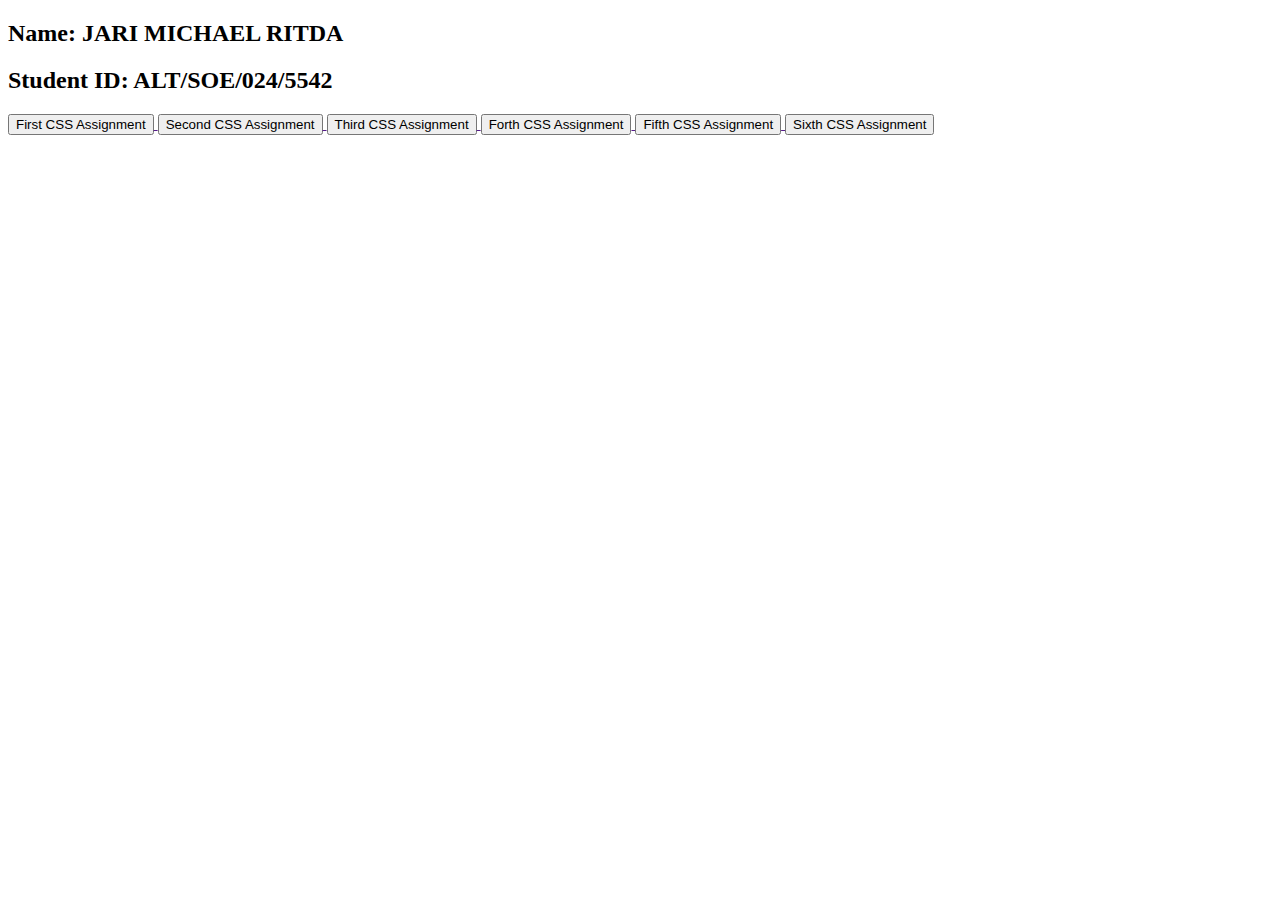
==== index.html @ 8ea40650 "1" ====
<!DOCTYPE html>
<html lang="en">
<head>
    <meta charset="UTF-8">
    <meta name="viewport" content="width=device-width, initial-scale=1.0">
    <title>Document</title>
</head>
<body>
    <h2>Name: JARI MICHAEL RITDA</h1> 
    <h2>Student ID: ALT/SOE/024/5542</h2>
    <a href="">
        <button>First CSS Assignment</button>
      </a>
      <a href="">
        <button>Second CSS Assignment</button>
      </a>
      <a href="">
        <button>Third CSS Assignment</button>
      </a>
      <a href="">
        <button>Forth CSS Assignment</button>
      </a>
      <a href="">
        <button>Fifth CSS Assignment</button>
      </a>
      <a href="">
        <button>Sixth CSS Assignment</button>
      </a>
</body>
</html>
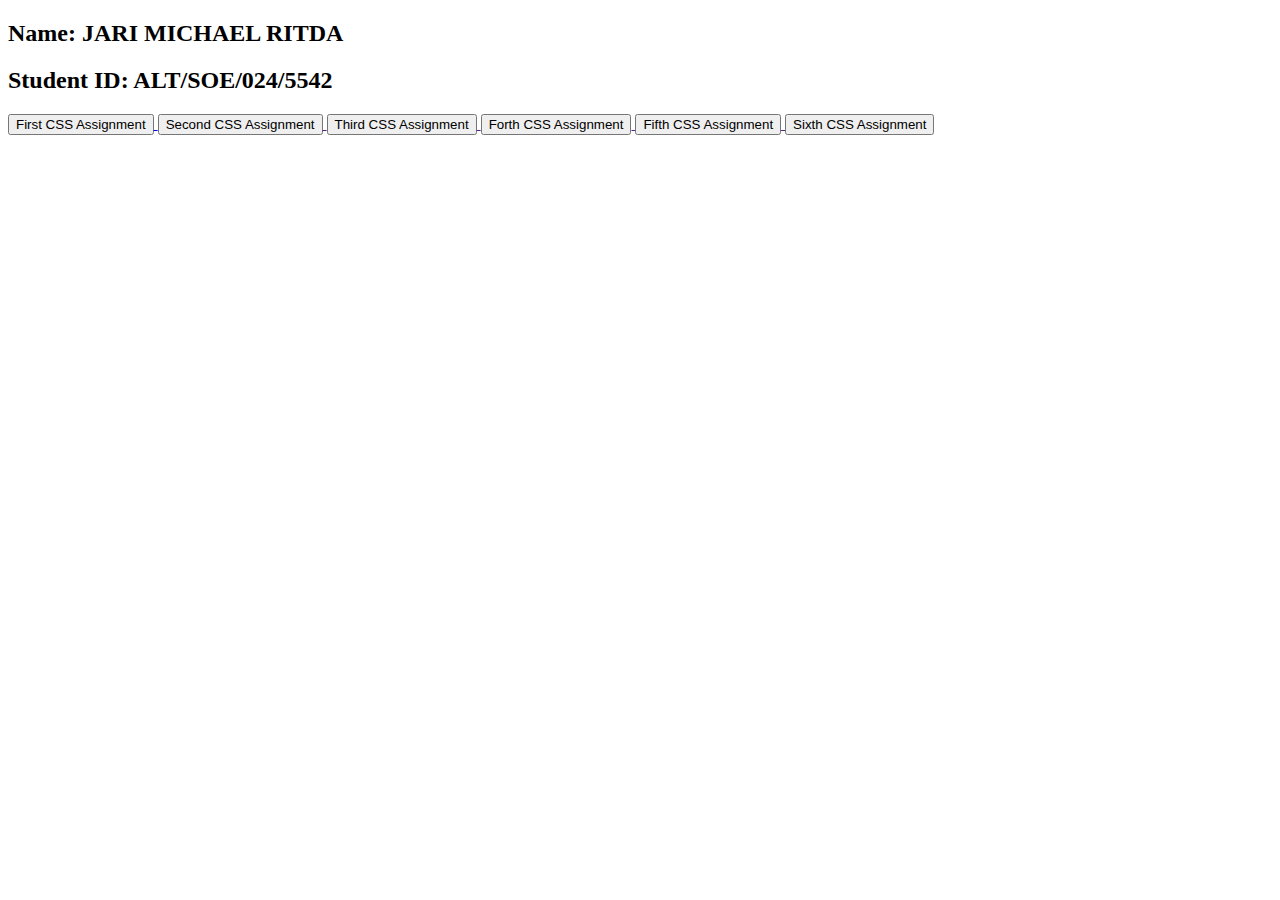
==== commit 19cf8c4c: "2" ====
--- a/index.html
+++ b/index.html
@@ -8,7 +8,7 @@
 <body>
     <h2>Name: JARI MICHAEL RITDA</h1> 
     <h2>Student ID: ALT/SOE/024/5542</h2>
-    <a href="">
+    <a href="https://jarilone.github.io/Assignment-CSS-/first.html">
         <button>First CSS Assignment</button>
       </a>
       <a href="">
